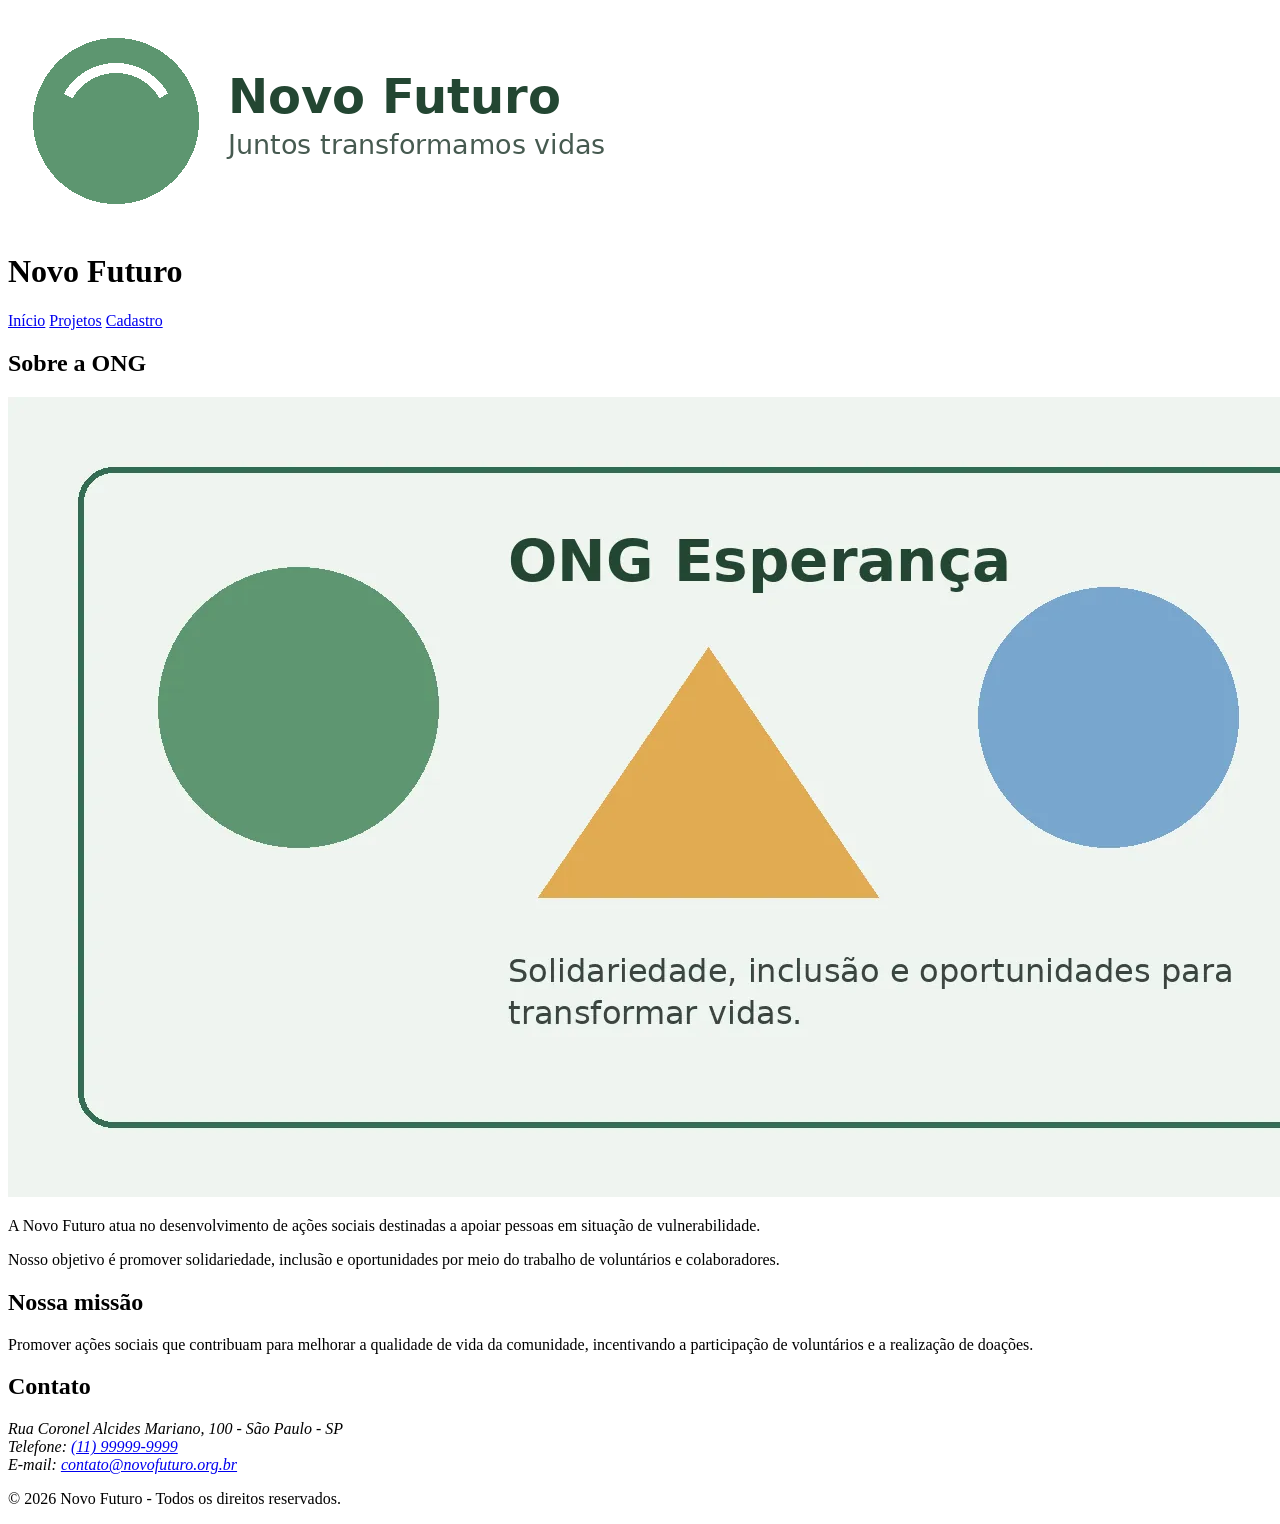
==== index.html @ 3ceebbe9 "chore: adiciona estrutura inicial do projeto" ====
<!DOCTYPE html>
<html lang="pt-BR">
<head>
    <meta charset="UTF-8">
    <meta name="viewport" content="width=device-width, initial-scale=1.0">
    <meta name="description" content="Novo Futuro: projetos sociais, doações e voluntariado.">
    <title>Novo Futuro - Início</title>
</head>
<body>
    <header>
        <img src="imagens/logo.png" alt="Logo da Novo Futuro">
        <h1>Novo Futuro</h1>
        <nav aria-label="Navegação principal">
            <a href="index.html">Início</a>
            <a href="projetos.html">Projetos</a>
            <a href="cadastro.html">Cadastro</a>
        </nav>
    </header>

    <main>
        <section aria-labelledby="sobre">
            <h2 id="sobre">Sobre a ONG</h2>
            <img src="imagens/ong_apresentacao.webp"
                 alt="Ilustração representando voluntários e ações sociais da Novo Futuro">
            <p>A Novo Futuro atua no desenvolvimento de ações sociais destinadas a apoiar pessoas em situação de vulnerabilidade.</p>
            <p>Nosso objetivo é promover solidariedade, inclusão e oportunidades por meio do trabalho de voluntários e colaboradores.</p>
        </section>

        <section aria-labelledby="missao">
            <h2 id="missao">Nossa missão</h2>
            <p>Promover ações sociais que contribuam para melhorar a qualidade de vida da comunidade, incentivando a participação de voluntários e a realização de doações.</p>
        </section>

        <section aria-labelledby="contato">
            <h2 id="contato">Contato</h2>
            <address>
                Rua Coronel Alcides Mariano, 100 - São Paulo - SP<br>
                Telefone: <a href="tel:+5511999999999">(11) 99999-9999</a><br>
                E-mail: <a href="mailto:contato@novofuturo.org.br">contato@novofuturo.org.br</a>
            </address>
        </section>
    </main>

    <footer>
        <p>&copy; 2026 Novo Futuro - Todos os direitos reservados.</p>
    </footer>
</body>
</html>
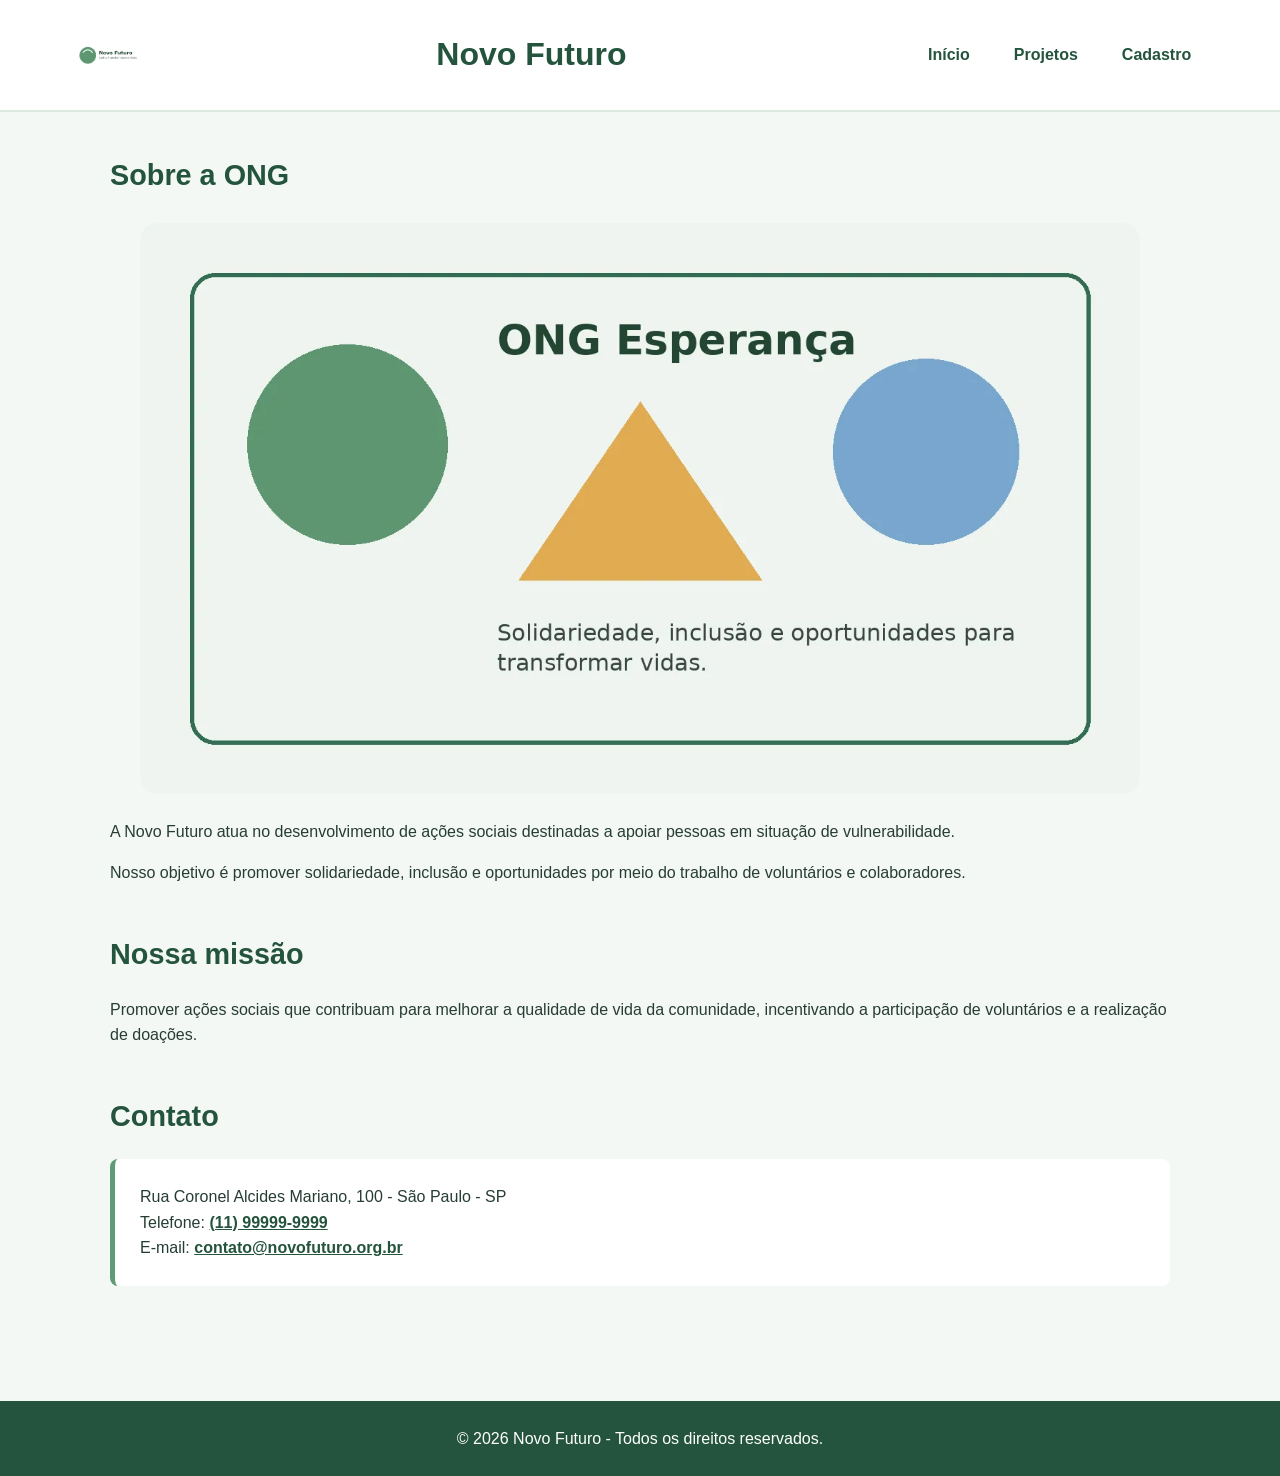
==== commit 0578964c: "style: conecta stylesheet às páginas HTML Adiciona a referência ao arquivo CSS nas páginas principai" ====
--- a/index.html
+++ b/index.html
@@ -5,6 +5,8 @@
     <meta name="viewport" content="width=device-width, initial-scale=1.0">
     <meta name="description" content="Novo Futuro: projetos sociais, doações e voluntariado.">
     <title>Novo Futuro - Início</title>
+
+    <link rel="stylesheet" href="css/styles.css">
 </head>
 <body>
     <header>
--- a/css/styles.css
+++ b/css/styles.css
@@ -0,0 +1,184 @@
+/* ================================
+   PROJETO NOVO MUNDO
+   Estilos principais
+================================ */
+
+* {
+    margin: 0;
+    padding: 0;
+    box-sizing: border-box;
+}
+
+html {
+    scroll-behavior: smooth;
+}
+
+body {
+    font-family: Arial, Helvetica, sans-serif;
+    line-height: 1.6;
+    color: #263d33;
+    background-color: #f4f8f5;
+}
+
+/* ================================
+   CABEÇALHO
+================================ */
+
+header {
+    background-color: #ffffff;
+    padding: 20px 6%;
+    display: flex;
+    align-items: center;
+    justify-content: space-between;
+    gap: 30px;
+    border-bottom: 2px solid #dce9e1;
+}
+
+header img {
+    width: 70px;
+    height: 70px;
+    object-fit: contain;
+}
+
+header h1 {
+    color: #24543d;
+    font-size: 2rem;
+}
+
+/* ================================
+   NAVEGAÇÃO
+================================ */
+
+nav {
+    display: flex;
+    gap: 20px;
+    flex-wrap: wrap;
+}
+
+nav a {
+    color: #24543d;
+    text-decoration: none;
+    font-weight: bold;
+    padding: 8px 12px;
+    border-radius: 6px;
+}
+
+nav a:hover {
+    background-color: #e2efe7;
+}
+
+nav a:focus {
+    outline: 3px solid #e3ad4d;
+    outline-offset: 3px;
+}
+
+/* ================================
+   CONTEÚDO PRINCIPAL
+================================ */
+
+main {
+    max-width: 1100px;
+    margin: 0 auto;
+    padding: 40px 20px;
+}
+
+section {
+    margin-bottom: 45px;
+}
+
+h2 {
+    color: #24543d;
+    font-size: 1.8rem;
+    margin-bottom: 20px;
+}
+
+p {
+    margin-bottom: 15px;
+}
+
+/* ================================
+   IMAGEM PRINCIPAL
+================================ */
+
+section img {
+    display: block;
+    width: 100%;
+    max-width: 1000px;
+    height: auto;
+    margin: 25px auto;
+    border-radius: 18px;
+}
+
+/* ================================
+   CONTATO
+================================ */
+
+address {
+    background-color: #ffffff;
+    padding: 25px;
+    border-left: 5px solid #5f9c76;
+    border-radius: 8px;
+    font-style: normal;
+}
+
+address a {
+    color: #24543d;
+    font-weight: bold;
+}
+
+/* ================================
+   RODAPÉ
+================================ */
+
+footer {
+    background-color: #24543d;
+    color: #ffffff;
+    text-align: center;
+    padding: 25px 20px;
+    margin-top: 30px;
+}
+
+footer p {
+    margin: 0;
+}
+
+/* ================================
+   RESPONSIVIDADE
+================================ */
+
+@media (max-width: 768px) {
+
+    header {
+        flex-direction: column;
+        text-align: center;
+    }
+
+    header h1 {
+        font-size: 1.7rem;
+    }
+
+    nav {
+        justify-content: center;
+    }
+
+    main {
+        padding: 30px 15px;
+    }
+
+    h2 {
+        font-size: 1.5rem;
+    }
+}
+
+/* ================================
+   ACESSIBILIDADE
+================================ */
+
+a:focus,
+button:focus,
+input:focus,
+textarea:focus,
+select:focus {
+    outline: 3px solid #e3ad4d;
+    outline-offset: 3px;
+}
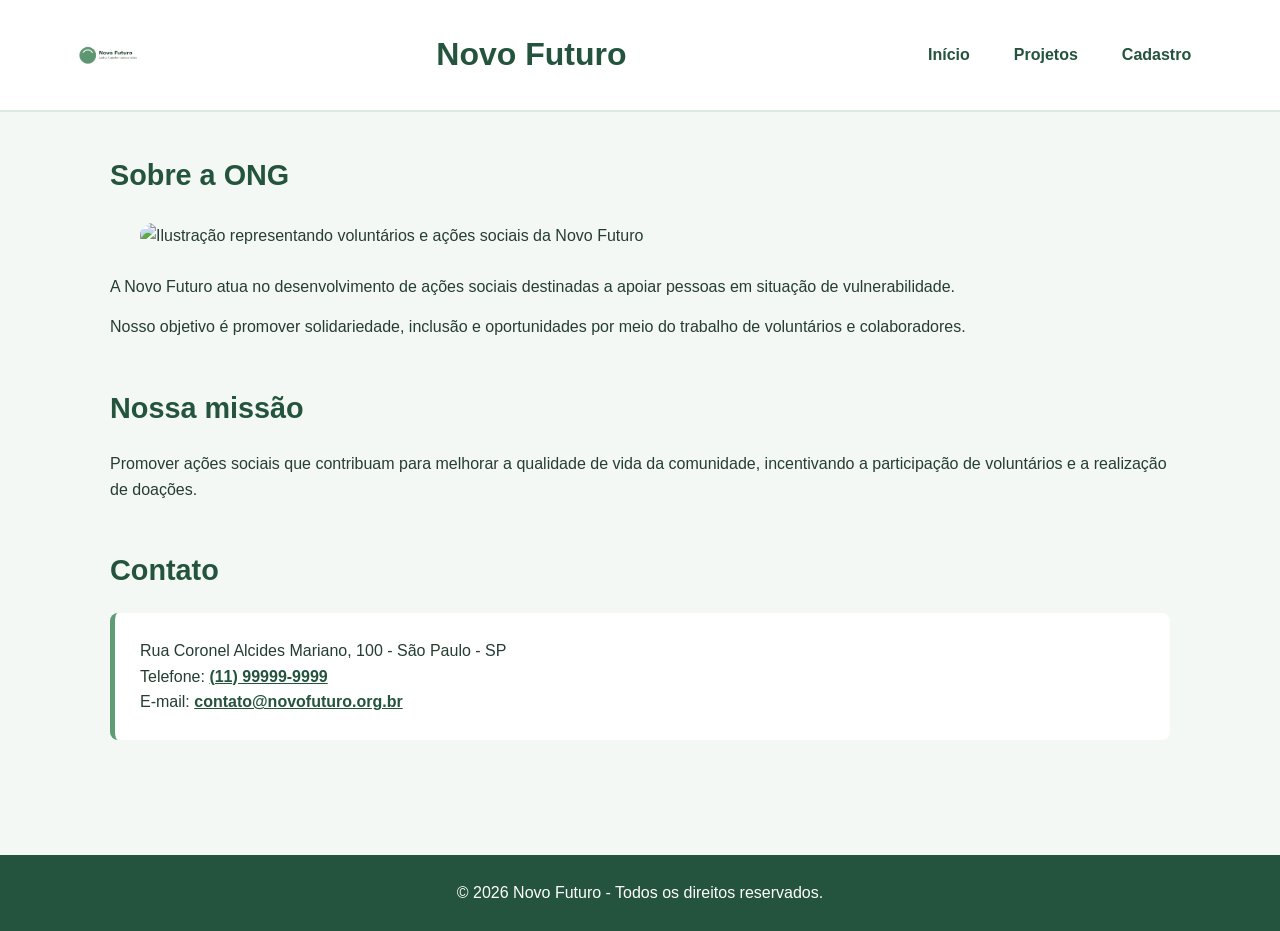
==== commit e4973e5a: "feat: atualiza imagem da página inicial Atualiza a referência da imagem de apresentação no index.htm" ====
--- a/index.html
+++ b/index.html
@@ -22,7 +22,7 @@
     <main>
         <section aria-labelledby="sobre">
             <h2 id="sobre">Sobre a ONG</h2>
-            <img src="imagens/ong_apresentacao.webp"
+            <img src="imagens/ong_apresentacao_nova.png"
                  alt="Ilustração representando voluntários e ações sociais da Novo Futuro">
             <p>A Novo Futuro atua no desenvolvimento de ações sociais destinadas a apoiar pessoas em situação de vulnerabilidade.</p>
             <p>Nosso objetivo é promover solidariedade, inclusão e oportunidades por meio do trabalho de voluntários e colaboradores.</p>
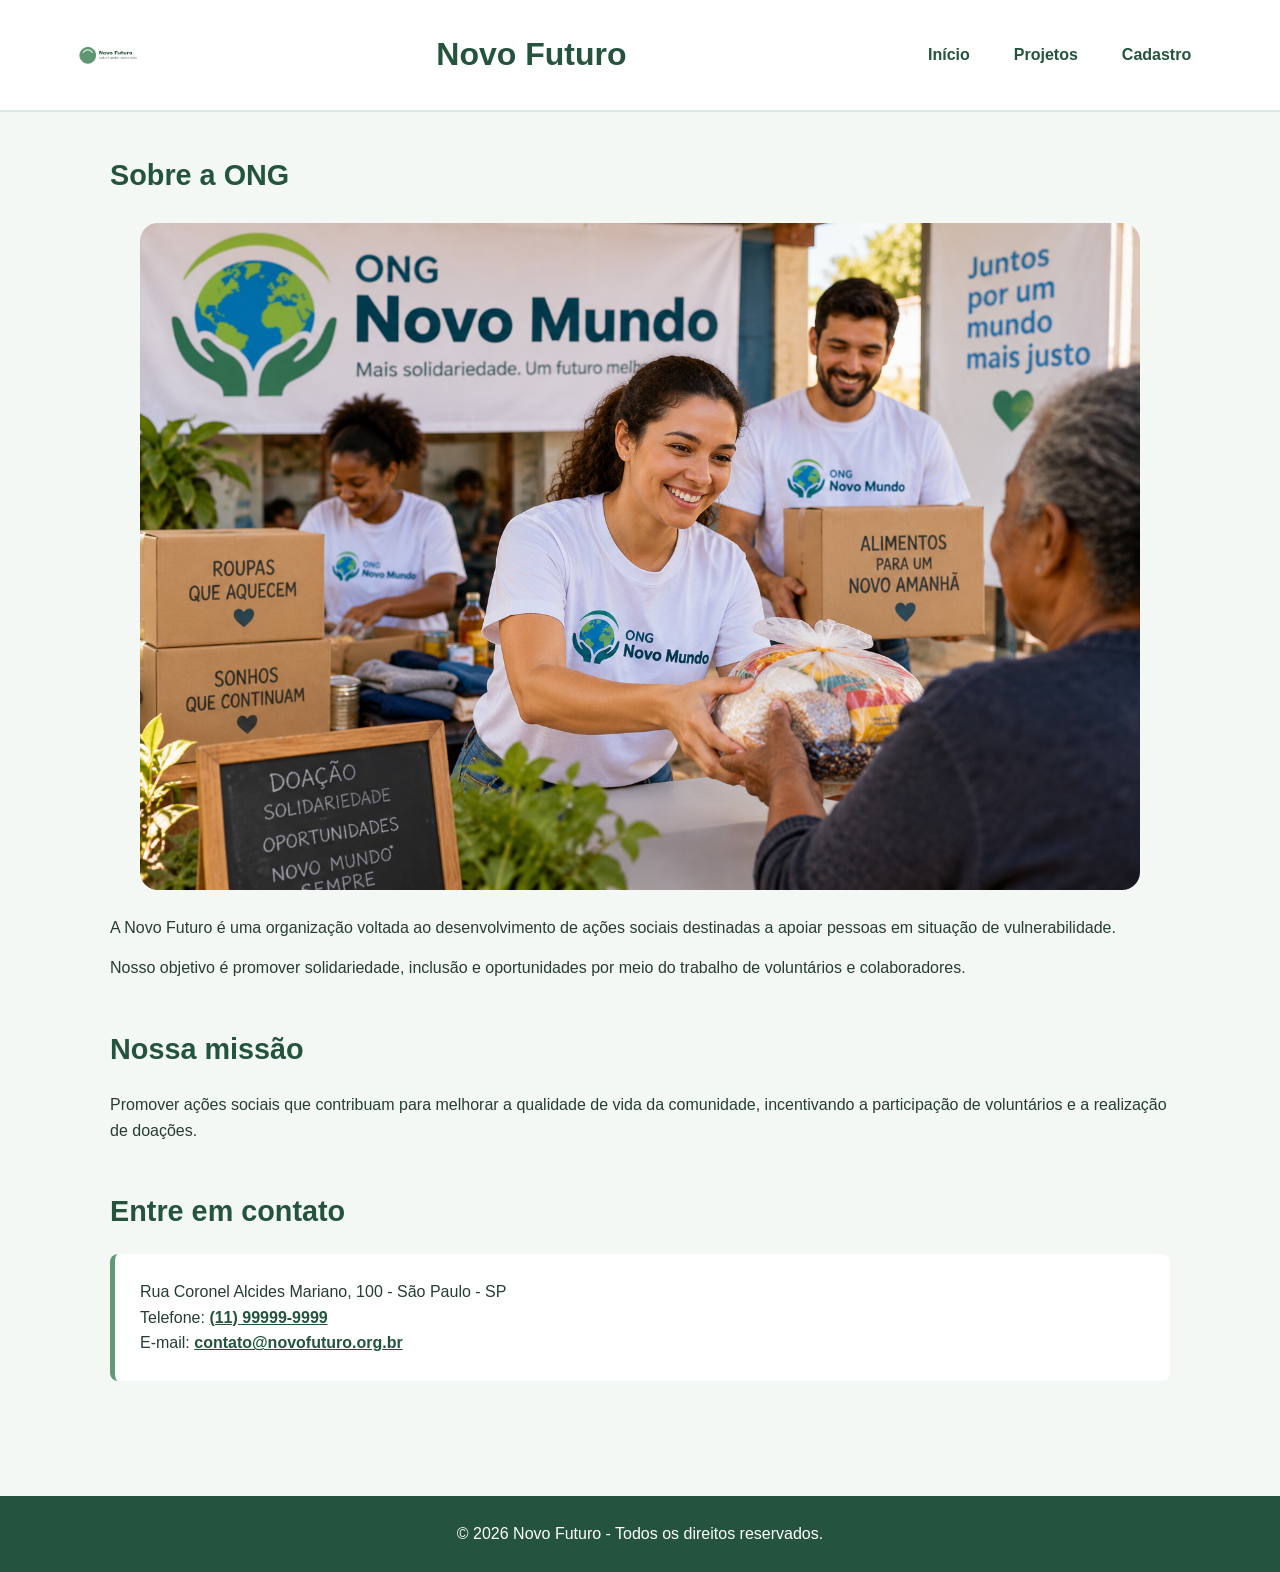
==== commit 9b7d3c92: "feat: melhora apresentação da página inicial Melhora a organização e acessibilidade das seções Sobre" ====
--- a/index.html
+++ b/index.html
@@ -20,27 +20,49 @@
     </header>
 
     <main>
-        <section aria-labelledby="sobre">
-            <h2 id="sobre">Sobre a ONG</h2>
-            <img src="imagens/ong_apresentacao_nova.png"
-                 alt="Ilustração representando voluntários e ações sociais da Novo Futuro">
-            <p>A Novo Futuro atua no desenvolvimento de ações sociais destinadas a apoiar pessoas em situação de vulnerabilidade.</p>
-            <p>Nosso objetivo é promover solidariedade, inclusão e oportunidades por meio do trabalho de voluntários e colaboradores.</p>
-        </section>
+       <section aria-labelledby="sobre">
+    <h2 id="sobre">Sobre a ONG</h2>
 
-        <section aria-labelledby="missao">
-            <h2 id="missao">Nossa missão</h2>
-            <p>Promover ações sociais que contribuam para melhorar a qualidade de vida da comunidade, incentivando a participação de voluntários e a realização de doações.</p>
-        </section>
+    <img
+        src="imagens/ong_apresentacao_nova.png"
+        alt="Voluntários da ONG Novo Futuro realizando ações de solidariedade e doação"
+    >
 
-        <section aria-labelledby="contato">
-            <h2 id="contato">Contato</h2>
-            <address>
-                Rua Coronel Alcides Mariano, 100 - São Paulo - SP<br>
-                Telefone: <a href="tel:+5511999999999">(11) 99999-9999</a><br>
-                E-mail: <a href="mailto:contato@novofuturo.org.br">contato@novofuturo.org.br</a>
-            </address>
-        </section>
+    <p>
+        A Novo Futuro é uma organização voltada ao desenvolvimento de
+        ações sociais destinadas a apoiar pessoas em situação de
+        vulnerabilidade.
+    </p>
+
+    <p>
+        Nosso objetivo é promover solidariedade, inclusão e oportunidades
+        por meio do trabalho de voluntários e colaboradores.
+    </p>
+</section>
+
+<section aria-labelledby="missao">
+    <h2 id="missao">Nossa missão</h2>
+
+    <p>
+        Promover ações sociais que contribuam para melhorar a qualidade
+        de vida da comunidade, incentivando a participação de voluntários
+        e a realização de doações.
+    </p>
+</section>
+
+<section aria-labelledby="contato">
+    <h2 id="contato">Entre em contato</h2>
+
+    <address>
+        Rua Coronel Alcides Mariano, 100 - São Paulo - SP<br>
+        Telefone:
+        <a href="tel:+5511999999999">(11) 99999-9999</a><br>
+        E-mail:
+        <a href="mailto:contato@novofuturo.org.br">
+            contato@novofuturo.org.br
+        </a>
+    </address>
+</section>
     </main>
 
     <footer>
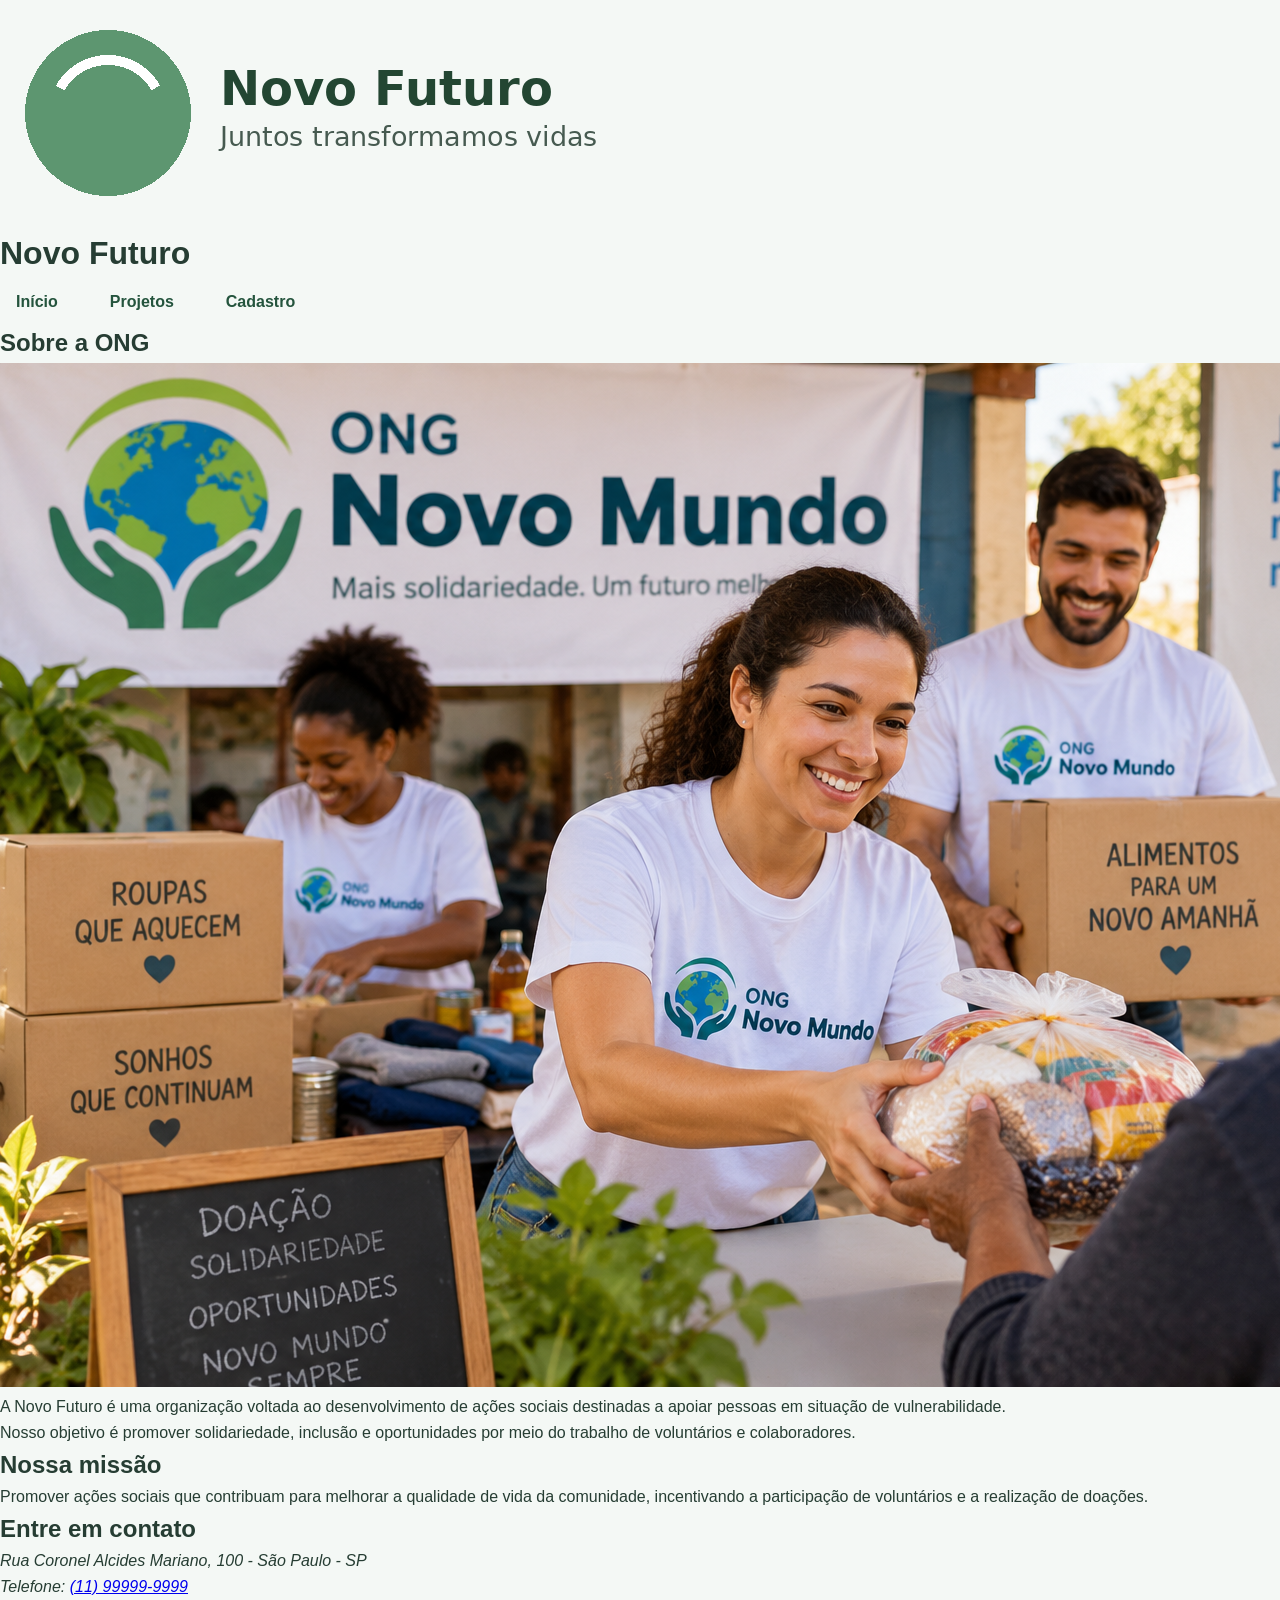
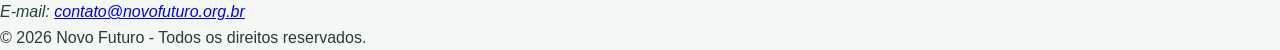
==== commit 06297423: "feat: organiza seção sobre a ONG Melhora a estrutura da seção Sobre a ONG, organizando a imagem e os" ====
--- a/index.html
+++ b/index.html
@@ -23,23 +23,27 @@
        <section aria-labelledby="sobre">
     <h2 id="sobre">Sobre a ONG</h2>
 
-    <img
-        src="imagens/ong_apresentacao_nova.png"
-        alt="Voluntários da ONG Novo Futuro realizando ações de solidariedade e doação"
-    >
+    <div class="sobre-conteudo">
 
-    <p>
-        A Novo Futuro é uma organização voltada ao desenvolvimento de
-        ações sociais destinadas a apoiar pessoas em situação de
-        vulnerabilidade.
-    </p>
+        <img src="imagens/ong_apresentacao_nova.png"
+             alt="Voluntários da ONG Novo Mundo realizando ações de solidariedade e distribuição de alimentos">
 
-    <p>
-        Nosso objetivo é promover solidariedade, inclusão e oportunidades
-        por meio do trabalho de voluntários e colaboradores.
-    </p>
+        <div class="sobre-texto">
+            <p>
+                A Novo Futuro é uma organização voltada ao desenvolvimento
+                de ações sociais destinadas a apoiar pessoas em situação
+                de vulnerabilidade.
+            </p>
+
+            <p>
+                Nosso objetivo é promover solidariedade, inclusão e
+                oportunidades por meio do trabalho de voluntários
+                e colaboradores.
+            </p>
+        </div>
+
+    </div>
 </section>
-
 <section aria-labelledby="missao">
     <h2 id="missao">Nossa missão</h2>
 
--- a/css/styles.css
+++ b/css/styles.css
@@ -25,24 +25,36 @@
 ================================ */
 
 header {
+header {
     background-color: #ffffff;
-    padding: 20px 6%;
+    padding: 15px 6%;
     display: flex;
     align-items: center;
     justify-content: space-between;
-    gap: 30px;
+    gap: 25px;
     border-bottom: 2px solid #dce9e1;
+    box-shadow: 0 2px 8px rgba(0, 0, 0, 0.05);
+    position: sticky;
+    top: 0;
+    z-index: 1000;
 }
 
 header img {
-    width: 70px;
-    height: 70px;
+    width: 75px;
+    height: 75px;
     object-fit: contain;
+    transition: transform 0.3s ease;
+}
+
+header img:hover {
+    transform: scale(1.05);
 }
 
 header h1 {
     color: #24543d;
     font-size: 2rem;
+    font-weight: 700;
+    letter-spacing: 0.5px;
 }
 
 /* ================================
@@ -59,12 +71,15 @@
     color: #24543d;
     text-decoration: none;
     font-weight: bold;
-    padding: 8px 12px;
-    border-radius: 6px;
+    padding: 10px 16px;
+    border-radius: 8px;
+    transition: all 0.3s ease;
 }
 
 nav a:hover {
-    background-color: #e2efe7;
+    background-color: #24543d;
+    color: #ffffff;
+    transform: translateY(-2px);
 }
 
 nav a:focus {
